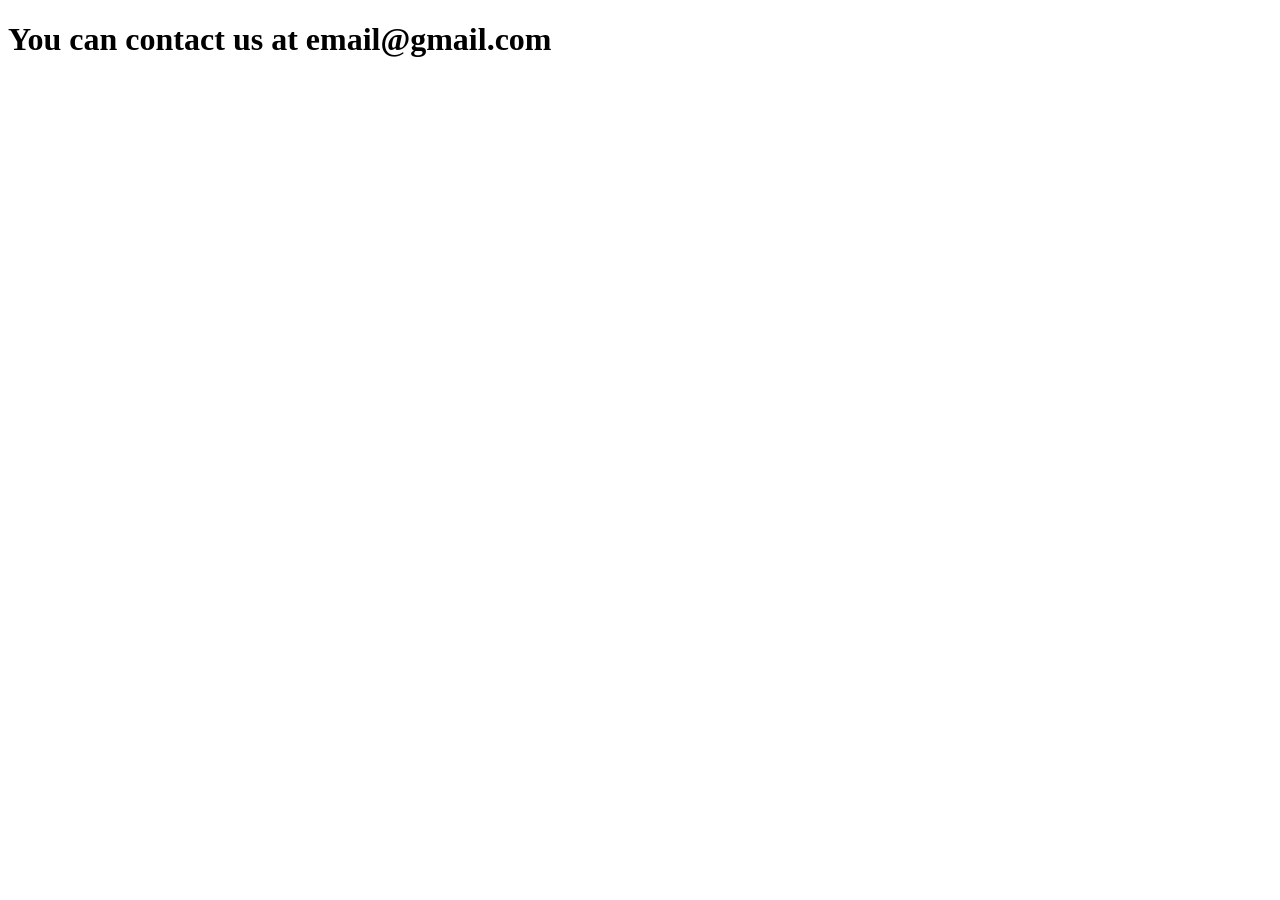
==== html/contact.html @ d0396a03 "SCRUM-26 add contact page and navigation" ====
<!DOCTYPE html>
<html lang="en">
<head>
    <meta charset="UTF-8">
    <meta name="viewport" content="width=device-width, initial-scale=1.0">
    <title>Contact Us</title>
</head>
<body>
    <h1>You can contact us at email@gmail.com</h1>
</body>
</html>
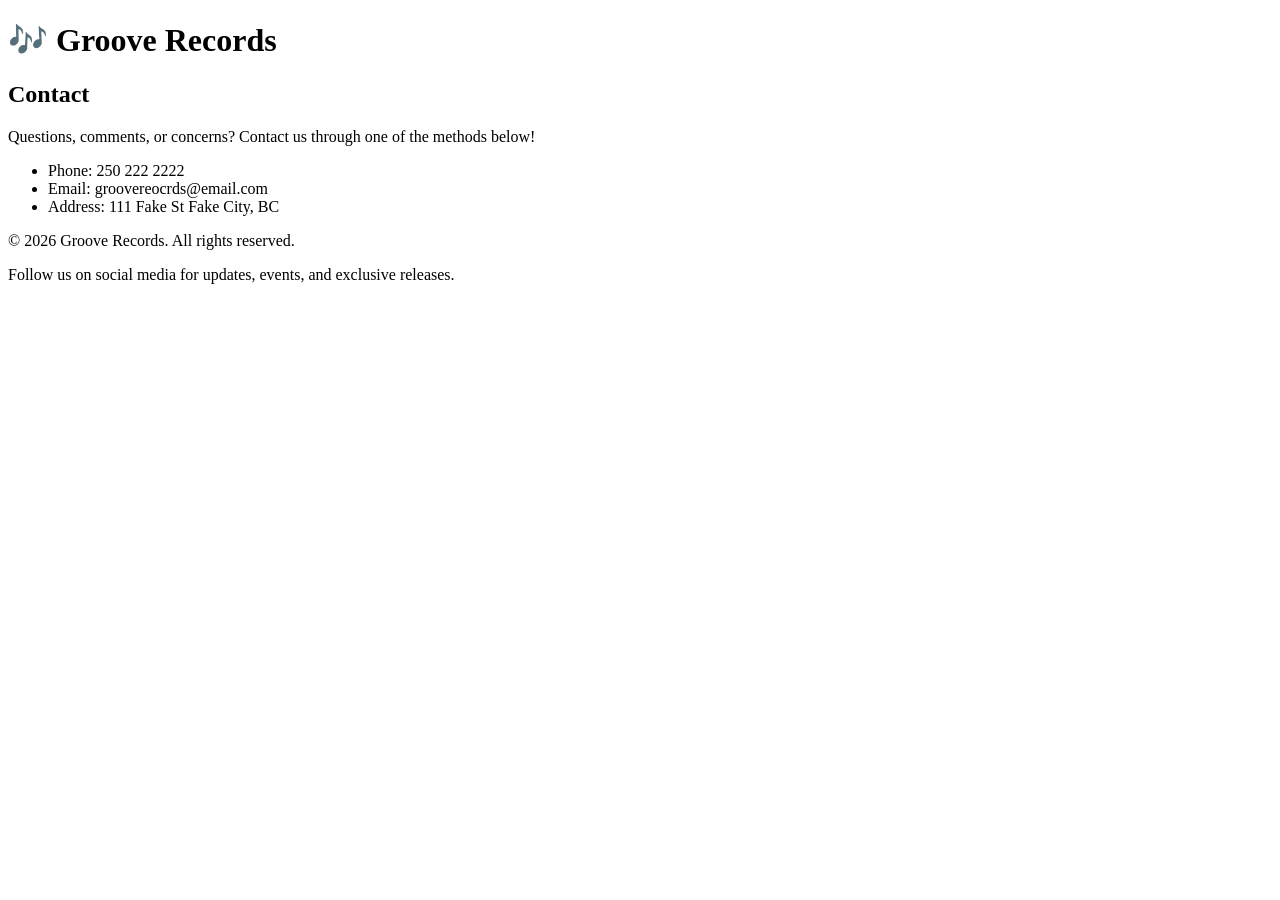
==== commit 77d80515: "add content to home, contact, new, and trends page" ====
--- a/html/contact.html
+++ b/html/contact.html
@@ -6,6 +6,26 @@
     <title>Contact Us</title>
 </head>
 <body>
-    <h1>You can contact us at email@gmail.com</h1>
+
+    <header>
+        <h1>🎶 Groove Records</h1>
+    </header>
+
+    <!-- Navigation -->
+
+    <main>
+        <h2>Contact</h2>
+        <p>Questions, comments, or concerns? Contact us through one of the methods below!</p>
+        <ul>
+            <li>Phone: 250 222 2222</li>
+            <li>Email: groovereocrds@email.com</li>
+            <li>Address: 111 Fake St Fake City, BC</li>
+        </ul>
+    </main>
+
+    <footer>
+        <p>&copy; 2026 Groove Records. All rights reserved.</p>
+        <p>Follow us on social media for updates, events, and exclusive releases.</p>
+    </footer>
 </body>
 </html>
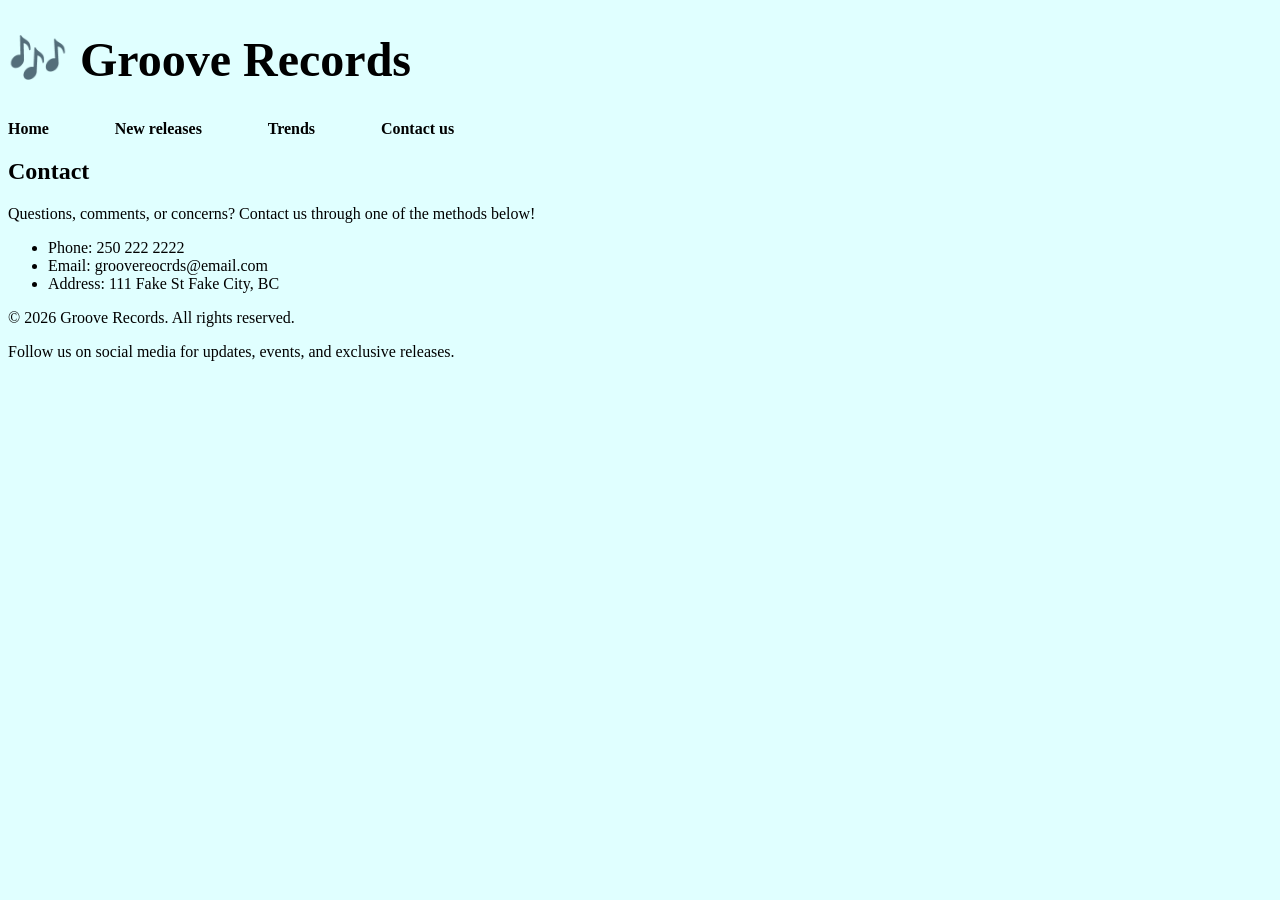
==== commit 86af749a: "feat: added nav bars" ====
--- a/html/contact.html
+++ b/html/contact.html
@@ -4,6 +4,7 @@
     <meta charset="UTF-8">
     <meta name="viewport" content="width=device-width, initial-scale=1.0">
     <title>Contact Us</title>
+    <link rel="stylesheet" href="../styles/style.css">
 </head>
 <body>
 
@@ -11,7 +12,14 @@
         <h1>🎶 Groove Records</h1>
     </header>
 
-    <!-- Navigation -->
+    <nav>
+        <ul>
+            <li><a href="index.html">Home</a></li>
+            <li><a href="new-releases.html">New releases</a></li>
+            <li><a href="trends.html">Trends</a></li>
+            <li><a href="contact.html">Contact us</a></li>
+        </ul>
+    </nav>
 
     <main>
         <h2>Contact</h2>
--- a/styles/style.css
+++ b/styles/style.css
@@ -0,0 +1,31 @@
+body {
+    background-color: lightcyan;
+}
+
+h1 {
+    font-size: 3rem;
+}
+
+p {
+    font-family: 'Times New Roman', Times, serif;
+}
+
+nav ul {
+    width: 40vw;
+    list-style-type: none;
+    padding: 0;
+    display: grid;
+    grid-template-columns: repeat(4, auto);
+    gap: -1rem;
+}
+
+nav ul li a {
+    text-decoration: none;
+    color: black;
+    font-weight: bold;
+}
+
+nav ul li a:hover {
+    color: blue;
+    text-decoration: underline;
+}
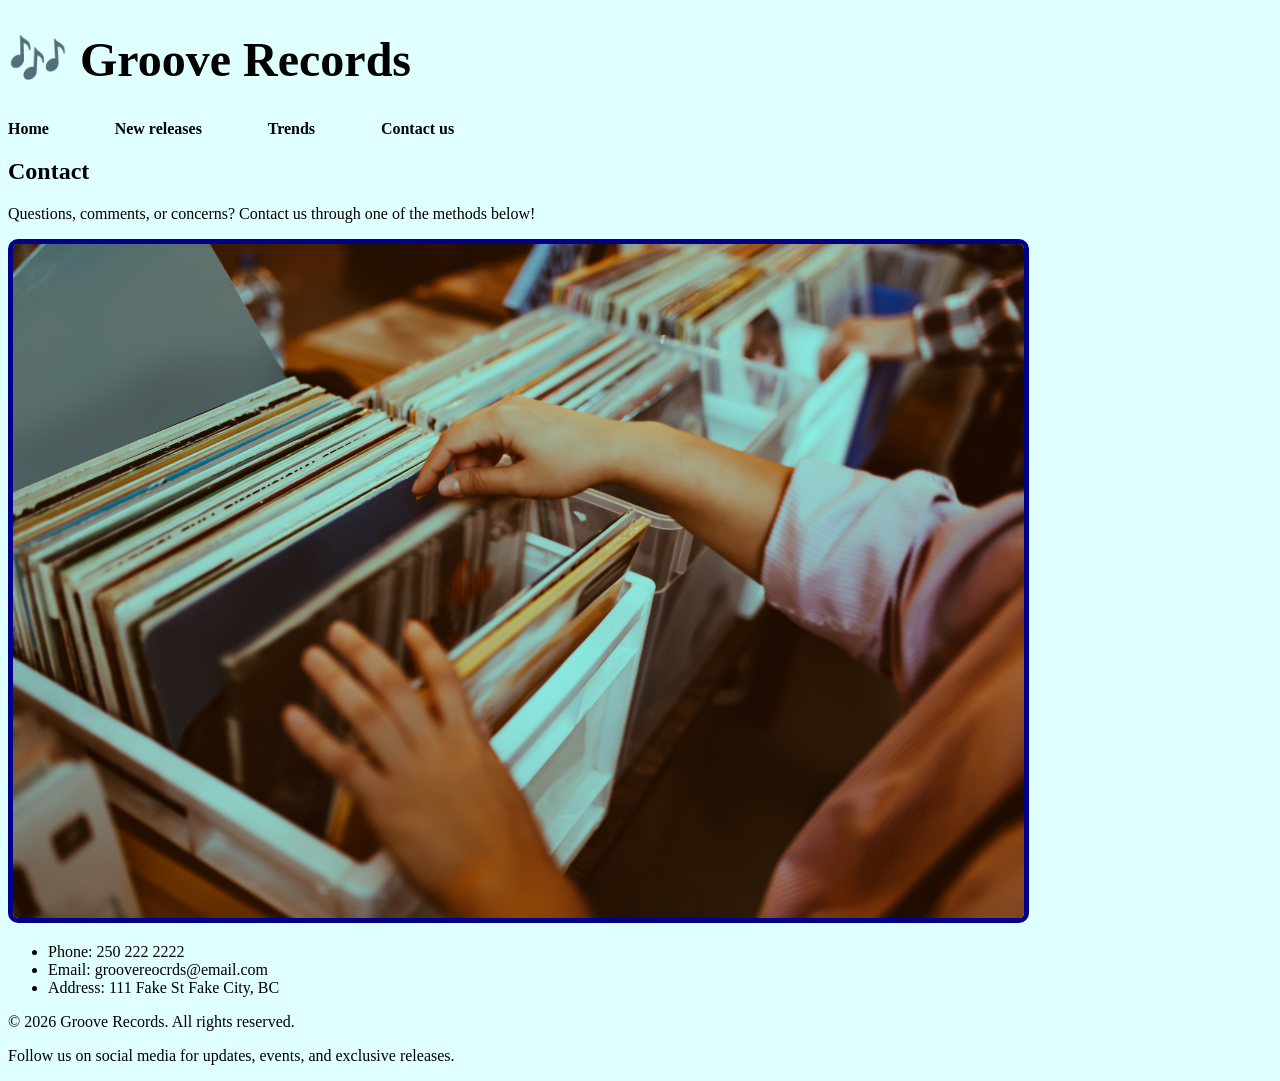
==== commit c61dc078: "add images to existing pages" ====
--- a/html/contact.html
+++ b/html/contact.html
@@ -24,7 +24,11 @@
     <main>
         <h2>Contact</h2>
         <p>Questions, comments, or concerns? Contact us through one of the methods below!</p>
+
+        <img src="../imgs/record_box.jpeg" alt="box of records">
+
         <ul>
+
             <li>Phone: 250 222 2222</li>
             <li>Email: groovereocrds@email.com</li>
             <li>Address: 111 Fake St Fake City, BC</li>
--- a/styles/style.css
+++ b/styles/style.css
@@ -28,4 +28,10 @@
 nav ul li a:hover {
     color: blue;
     text-decoration: underline;
+}
+
+img {
+    width: 80%;
+    border: 5px solid darkblue;
+    border-radius: 10px;
 }
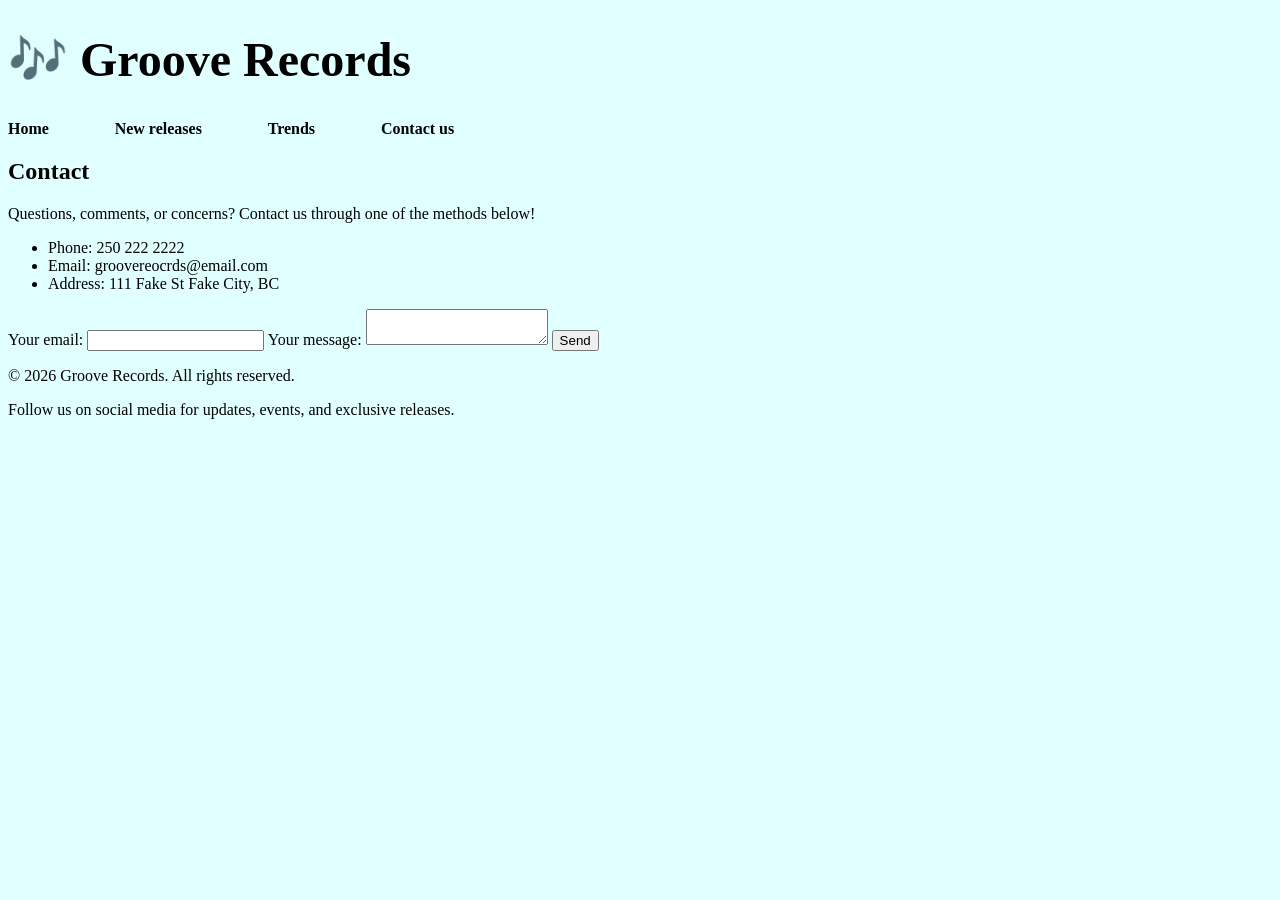
==== commit 8bbf9002: "Add contact form and link to Formspree" ====
--- a/html/contact.html
+++ b/html/contact.html
@@ -24,15 +24,23 @@
     <main>
         <h2>Contact</h2>
         <p>Questions, comments, or concerns? Contact us through one of the methods below!</p>
-
-        <img src="../imgs/record_box.jpeg" alt="box of records">
-
         <ul>
-
             <li>Phone: 250 222 2222</li>
             <li>Email: groovereocrds@email.com</li>
             <li>Address: 111 Fake St Fake City, BC</li>
         </ul>
+        <!-- modify this form HTML and place wherever you want your form -->
+        <form action="https://formspree.io/f/xlgwjqlp" method="POST">
+        <label>
+          Your email:
+          <input type="email" name="email">
+        </label>
+        <label> Your message: 
+            <textarea name="message"></textarea>
+        </label>
+        <!-- your other form fields go here -->
+        <button type="submit">Send</button>
+    </form>
     </main>
 
     <footer>
--- a/styles/style.css
+++ b/styles/style.css
@@ -30,8 +30,11 @@
     text-decoration: underline;
 }
 
-img {
-    width: 80%;
-    border: 5px solid darkblue;
-    border-radius: 10px;
+main section {
+    text-align: center;
+    margin-bottom: 5rem;
+}
+
+main section ul {
+    list-style-type: none;
 }
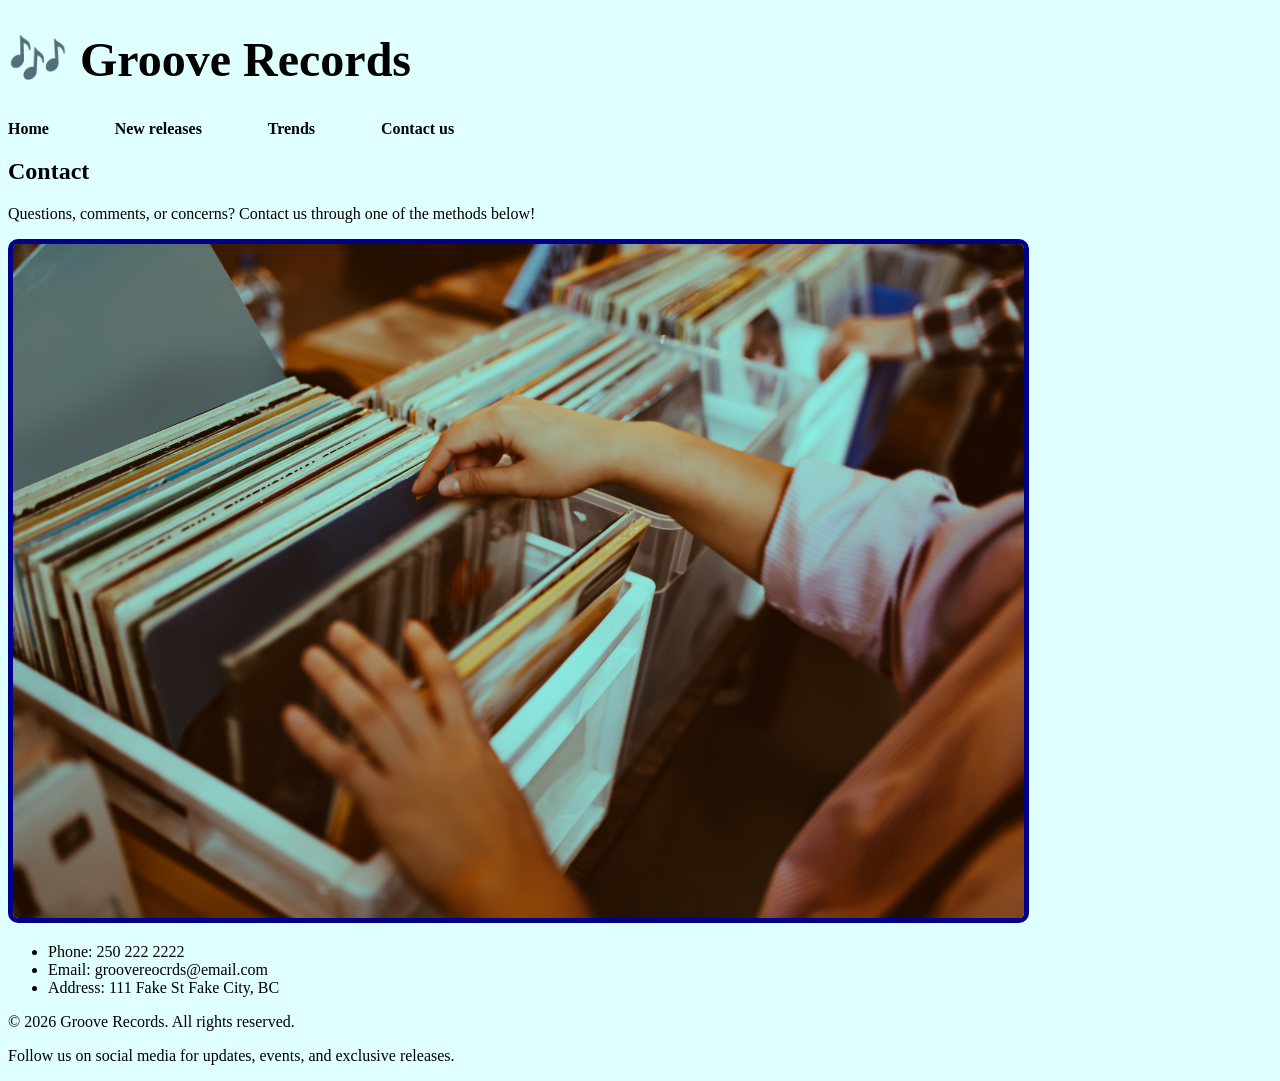
==== commit 00694d13: "Merge branch 'dev' into SCRUM-37-Add-More-CSS" ====
--- a/html/contact.html
+++ b/html/contact.html
@@ -24,23 +24,15 @@
     <main>
         <h2>Contact</h2>
         <p>Questions, comments, or concerns? Contact us through one of the methods below!</p>
+
+        <img src="../imgs/record_box.jpeg" alt="box of records">
+
         <ul>
+
             <li>Phone: 250 222 2222</li>
             <li>Email: groovereocrds@email.com</li>
             <li>Address: 111 Fake St Fake City, BC</li>
         </ul>
-        <!-- modify this form HTML and place wherever you want your form -->
-        <form action="https://formspree.io/f/xlgwjqlp" method="POST">
-        <label>
-          Your email:
-          <input type="email" name="email">
-        </label>
-        <label> Your message: 
-            <textarea name="message"></textarea>
-        </label>
-        <!-- your other form fields go here -->
-        <button type="submit">Send</button>
-    </form>
     </main>
 
     <footer>
--- a/styles/style.css
+++ b/styles/style.css
@@ -30,6 +30,12 @@
     text-decoration: underline;
 }
 
+img {
+    width: 80%;
+    border: 5px solid darkblue;
+    border-radius: 10px;
+}
+
 main section {
     text-align: center;
     margin-bottom: 5rem;
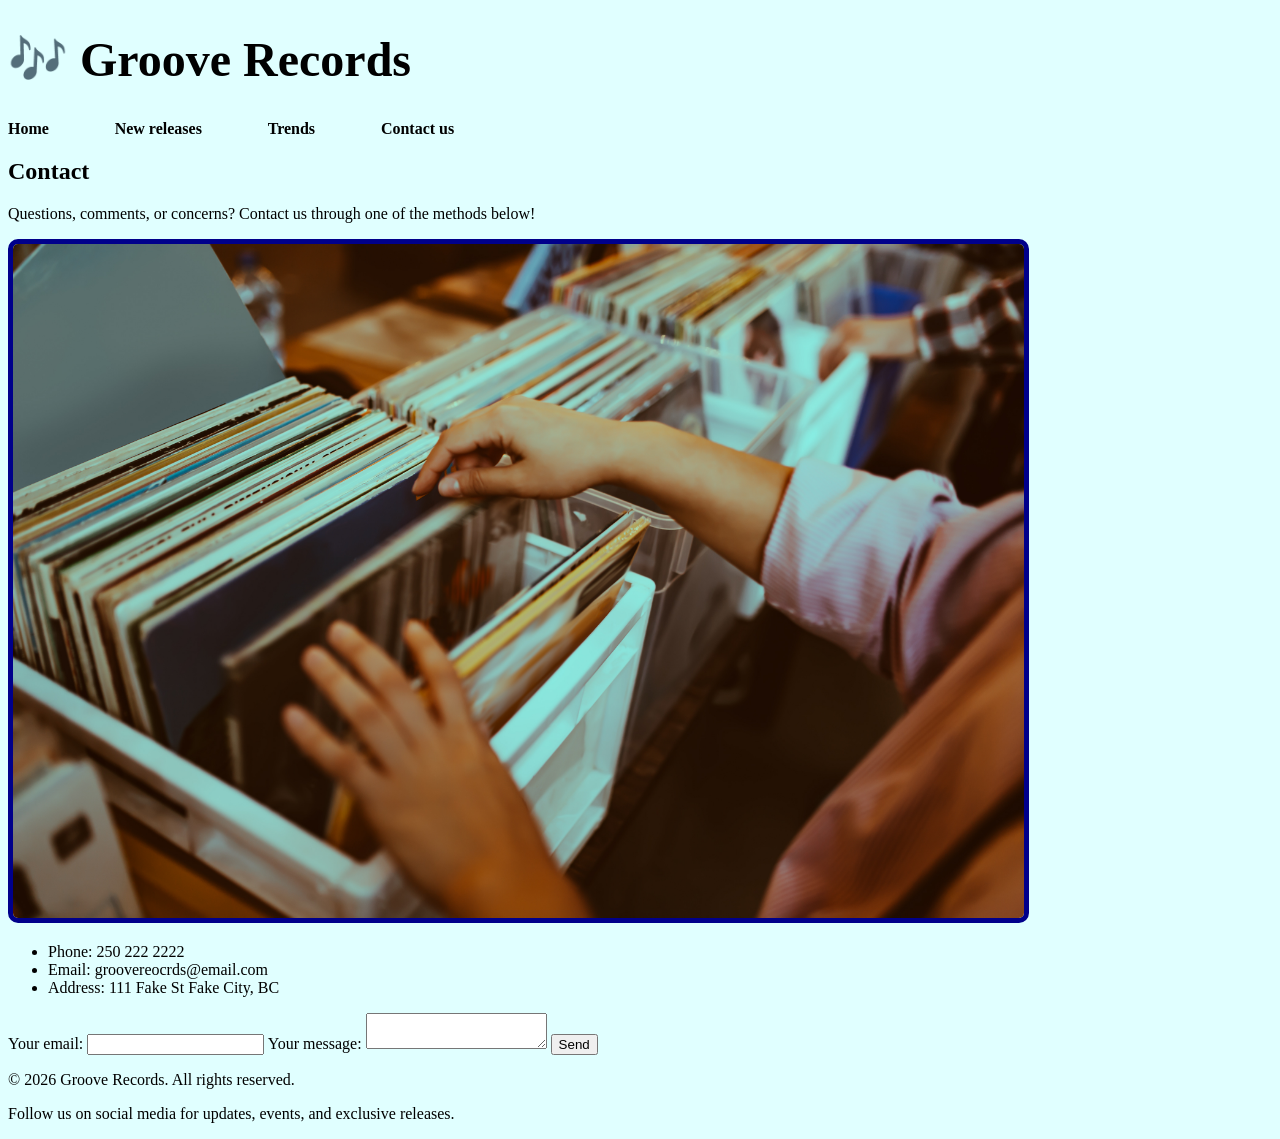
==== commit b73aa8b5: "Add contact form and link to Formspree (#13)" ====
--- a/html/contact.html
+++ b/html/contact.html
@@ -33,6 +33,18 @@
             <li>Email: groovereocrds@email.com</li>
             <li>Address: 111 Fake St Fake City, BC</li>
         </ul>
+        <!-- modify this form HTML and place wherever you want your form -->
+        <form action="https://formspree.io/f/xlgwjqlp" method="POST">
+        <label>
+          Your email:
+          <input type="email" name="email">
+        </label>
+        <label> Your message: 
+            <textarea name="message"></textarea>
+        </label>
+        <!-- your other form fields go here -->
+        <button type="submit">Send</button>
+    </form>
     </main>
 
     <footer>
--- a/styles/style.css
+++ b/styles/style.css
@@ -36,9 +36,11 @@
     border-radius: 10px;
 }
 
-main section {
+section {
     text-align: center;
-    margin-bottom: 5rem;
+    margin: 0 5rem 2.5rem 5rem;
+    border-bottom: 1px black solid;
+    padding-bottom: 2.5rem;
 }
 
 main section ul {
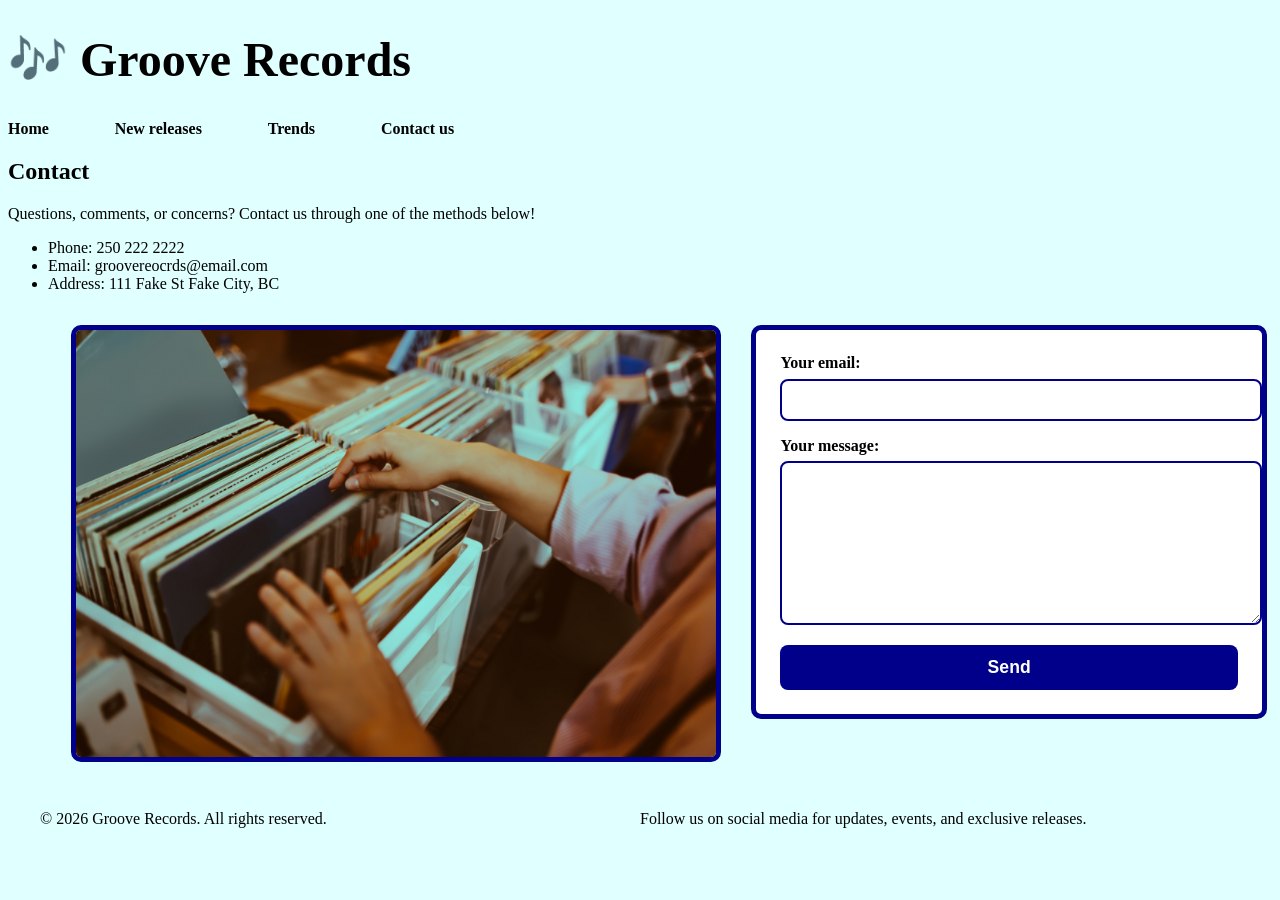
==== commit 0ef4bd5f: "SCRUM-38-style the formspree contact table to match the html page overview also make the sure formsp" ====
--- a/html/contact.html
+++ b/html/contact.html
@@ -24,27 +24,28 @@
     <main>
         <h2>Contact</h2>
         <p>Questions, comments, or concerns? Contact us through one of the methods below!</p>
-
-        <img src="../imgs/record_box.jpeg" alt="box of records">
-
         <ul>
 
             <li>Phone: 250 222 2222</li>
             <li>Email: groovereocrds@email.com</li>
             <li>Address: 111 Fake St Fake City, BC</li>
         </ul>
-        <!-- modify this form HTML and place wherever you want your form -->
-        <form action="https://formspree.io/f/xlgwjqlp" method="POST">
-        <label>
-          Your email:
-          <input type="email" name="email">
-        </label>
-        <label> Your message: 
-            <textarea name="message"></textarea>
-        </label>
-        <!-- your other form fields go here -->
-        <button type="submit">Send</button>
-    </form>
+        <div class="contact-layout">
+            <img class="contact-image" src="../imgs/record_box.jpeg" alt="box of records">
+            <!-- modify this form HTML and place wherever you want your form -->
+            <form class="contact-form" action="https://formspree.io/f/xlgwjqlp" method="POST">
+                <div class="form-group">
+                <label> Your email:</label>
+                <input type="email" name="email">
+                </div>
+                <div class="form-group">
+                <label> Your message:</label>
+                <textarea name="message"></textarea>
+                <!-- your other form fields go here -->
+                </div>
+                <button type="submit">Send</button>
+            </form>
+        </div> 
     </main>
 
     <footer>
--- a/styles/style.css
+++ b/styles/style.css
@@ -35,6 +35,11 @@
     border: 5px solid darkblue;
     border-radius: 10px;
 }
+.contact-image {
+    width: 40%;
+    border: 5px solid darkblue;
+    border-radius: 10px;
+}
 
 section {
     text-align: center;
@@ -45,4 +50,129 @@
 
 main section ul {
     list-style-type: none;
+}
+
+footer section {
+    all: unset;
+}
+
+footer {
+    padding: 2rem;
+    padding-top: 0;
+    display: grid;
+    grid-template-columns: repeat(2, 1fr);
+}
+
+footer section ul {
+    list-style-type: none;
+    padding: 0;
+    display: flex;
+    justify-content: end;
+}
+
+footer section ul li {
+    font-size: 1.5rem;
+    padding-left: 2rem;
+}
+
+footer section ul li a {
+    color: black;
+}
+
+footer section ul li a i {
+    text-align: center;
+}
+
+.iconHover {
+    transition: all 0.5s ease-in-out;
+}
+
+.iconHover:hover {
+    scale: 1.5;
+}
+/* ======================
+   CONTACT LAYOUT (IMAGE + FORM)
+====================== */
+
+.contact-layout {
+    width: 90%;
+    margin: 2rem auto;
+
+    display: grid;
+    grid-template-columns: 1.4fr 1fr;  /* image bigger than form */
+    gap: 2.5rem;
+    align-items: start;
+}
+
+/* override your global img { width:80% } */
+.contact-image {
+    width: 100%;
+    border: 5px solid darkblue;
+    border-radius: 10px;
+}
+
+/* FORM CARD */
+.contact-form {
+    width: 100%;
+    padding: 1.5rem;
+
+    background: white;
+    border: 5px solid darkblue;
+    border-radius: 10px;
+
+    text-align: left; /* overrides section center */
+}
+
+.contact-form .form-group {
+    margin-bottom: 1rem;
+}
+
+.contact-form label {
+    display: block;
+    margin-bottom: 0.4rem;
+    font-weight: bold;
+}
+
+.contact-form input,
+.contact-form textarea {
+    width: 100%;
+    padding: 10px;
+
+    border: 2px solid darkblue;
+    border-radius: 8px;
+
+    font-family: 'Times New Roman', Times, serif;
+    font-size: 1rem;
+}
+
+.contact-form textarea {
+    min-height: 140px;
+    resize: vertical;
+}
+
+.contact-form button {
+    width: 100%;
+    padding: 12px;
+
+    background: darkblue;
+    color: white;
+
+    border: none;
+    border-radius: 8px;
+
+    font-size: 1.1rem;
+    font-weight: bold;
+    cursor: pointer;
+}
+
+.contact-form button:hover {
+    background: blue;
+    text-decoration: underline;
+}
+
+/* Responsive: stack on small screens */
+@media (max-width: 900px) {
+    .contact-layout {
+        grid-template-columns: 1fr;
+    }
 }
